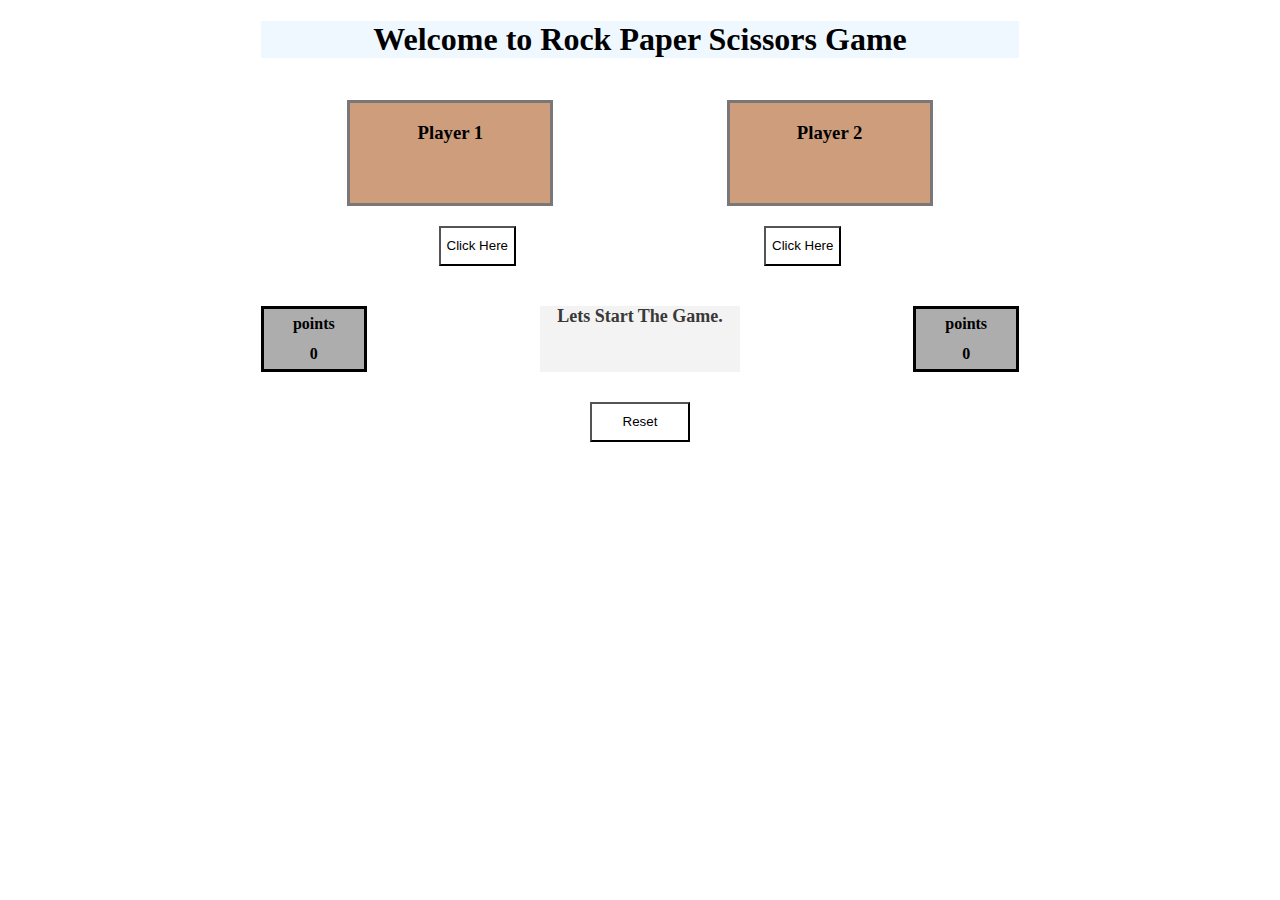
==== home.html @ d84e0bda "this is second commit" ====
<!DOCTYPE html>
<html lang="en">
<head>
    <meta charset="UTF-8">
    <meta http-equiv="X-UA-Compatible" content="IE=edge">
    <meta name="viewport" content="width=device-width, initial-scale=1.0">
    <title>Document</title>
    <link rel="stylesheet" href="index.css">
</head>
<body >
    <div class="box">
    <h1 style="background-color: aliceblue;" >Welcome to Rock Paper Scissors Game</h1>
    <div class="player" >
    <div class="player1">
    <h3 >Player 1 </h3>
    <span class="display1" > </span>
    </div>
    <div class="player2">
        <h3 >Player 2 </h3>
        <span class="display2" > </span>
    </div>
    </div>

    <button class="btn1" onclick="player1result()" >Click Here</button>
    <span class="timer" ></span>
    <button class="btn2" onclick="player2result()" >Click Here</button>

    <div class="points">
        <div class="points1"><span > points </span> <span class="points1dis" >0</span></div>
        <span class="middle" >Lets Start The Game.</span>
        <div class="points2"><span > points </span> <span class="points2dis" >0</span></div>
    </div>
    <button class="reset" onclick="reset()">Reset</button>
    </div>





    <script src="index.js" ></script>
</body>
</html>
---- index.css ----
body{
    background: url(https://facts.net/wp-content/uploads/2020/11/rock-paper-scissors.jpg);
    background-size: cover;
   
}

.box{
   margin-left: 20%;
   margin-right: 20%;
   text-align: center;
}

.player{
    
    display: flex;
    justify-content: space-around;
}


.player1{
    
    background:rgb(206, 158, 124);
    width: 200px;
    border: 3px solid rgb(121, 119, 119);
    height: 100px;
    margin: 20px;
 
}

.player2{
    background:rgb(206, 158, 124);
    width: 200px;
    border: 3px solid rgb(121, 119, 119);
    height: 100px;
    margin: 20px;
}

.btn1{
    display: inline-block;
    position: relative;
    right: 100px;
    background-color: rgb(255, 255, 255);
    height: 40px;
    
}

.btn1:hover{
    background-color: black;
    color: white;
}

.display1{

  font-size: large;
  font-weight: bold;  
  margin-top: 20px;
}

.btn2{
    display: inline-block;
    position: relative;
    left: 100px;
    background-color: rgb(255, 255, 255);
    height: 40px;
    
}

.btn2:hover{
    background-color: black;
    color: white;
}

.display2{
  
    font-size: large;
    font-weight: bold;  
    margin-top: 20px;
    
  }

.points{
    margin-top: 40px;
    display: flex;
    justify-content: space-between;
    
}

.points1{
    display: flex;
    flex-direction: column;
    justify-content: space-around;
    align-items: center;
    border: 3px solid rgb(0, 0, 0);
    width: 100px;
    height: 60px;
    font-weight: bold;
    background:rgb(173, 173, 173);
    
}  


.reset{
    display: inline-block;
    width: 100px;
    background-color: rgb(255, 255, 255);
    height: 40px;
    margin-top: 30px;
}

.reset:hover{
    background-color: green;


}
.points2{
    display: flex;
    flex-direction: column;
    justify-content: space-around;
    align-items: center;
    border: 3px solid rgb(0, 0, 0);
    width: 100px;
    height: 60px;
    font-weight: bold;
    background:rgb(173, 173, 173);
}

.timer{
    display: inline-block;
    color: rgb(160, 159, 156);
    font-weight: bolder;
    background-color: whitesmoke;
    width: 40px;
}

.middle{
    display: inline-block;
    color: rgb(59, 56, 56);
    font-weight: bolder;
    font-size: large;
    background:rgb(243, 243, 243);
    width: 200px;
}
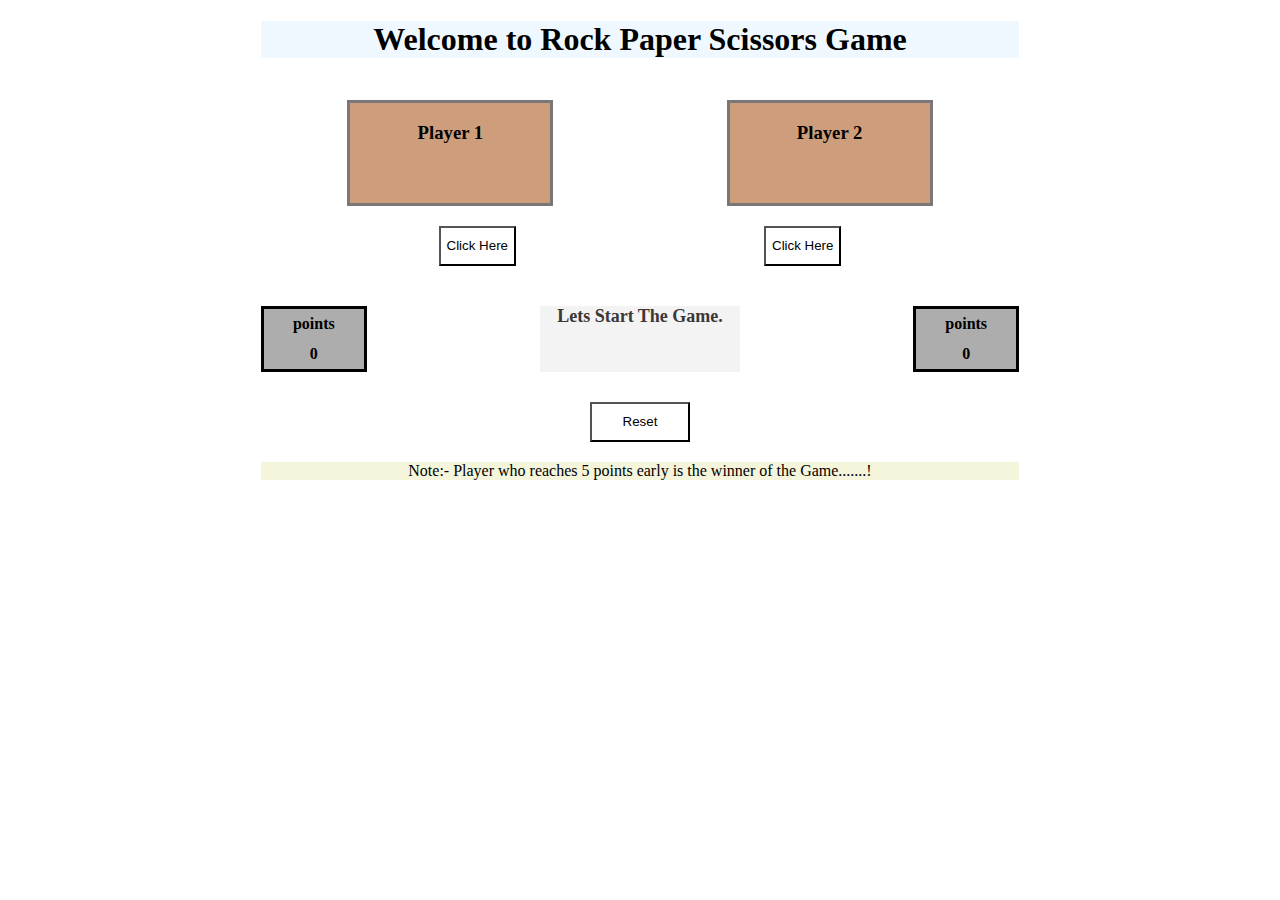
==== commit 262a251d: "this is third commit" ====
--- a/home.html
+++ b/home.html
@@ -31,7 +31,9 @@
         <div class="points2"><span > points </span> <span class="points2dis" >0</span></div>
     </div>
     <button class="reset" onclick="reset()">Reset</button>
+    <div style="background-color: beige;margin-top: 20px;" > Note:- Player who reaches 5 points early is the winner of the Game.......!</div>
     </div>
+   
 
 
 
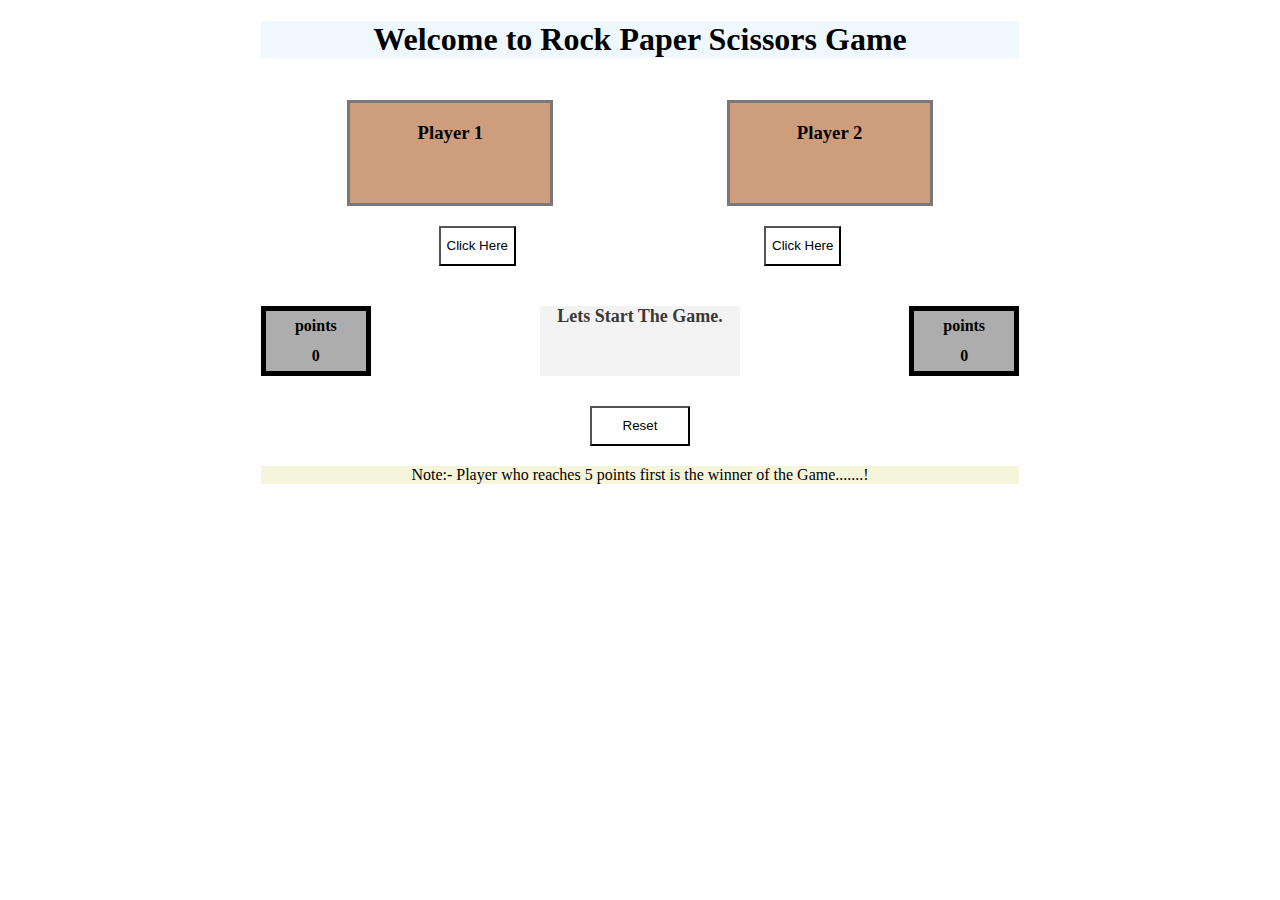
==== commit f4a5415b: "this is 5th commit" ====
--- a/home.html
+++ b/home.html
@@ -31,7 +31,7 @@
         <div class="points2"><span > points </span> <span class="points2dis" >0</span></div>
     </div>
     <button class="reset" onclick="reset()">Reset</button>
-    <div style="background-color: beige;margin-top: 20px;" > Note:- Player who reaches 5 points early is the winner of the Game.......!</div>
+    <div style="background-color: beige;margin-top: 20px;" > Note:- Player who reaches 5 points first is the winner of the Game.......!</div>
     </div>
    
 
--- a/index.css
+++ b/index.css
@@ -90,7 +90,7 @@
     flex-direction: column;
     justify-content: space-around;
     align-items: center;
-    border: 3px solid rgb(0, 0, 0);
+    border: 5px solid rgb(0, 0, 0);
     width: 100px;
     height: 60px;
     font-weight: bold;
@@ -117,7 +117,7 @@
     flex-direction: column;
     justify-content: space-around;
     align-items: center;
-    border: 3px solid rgb(0, 0, 0);
+    border: 5px solid rgb(0, 0, 0);
     width: 100px;
     height: 60px;
     font-weight: bold;
